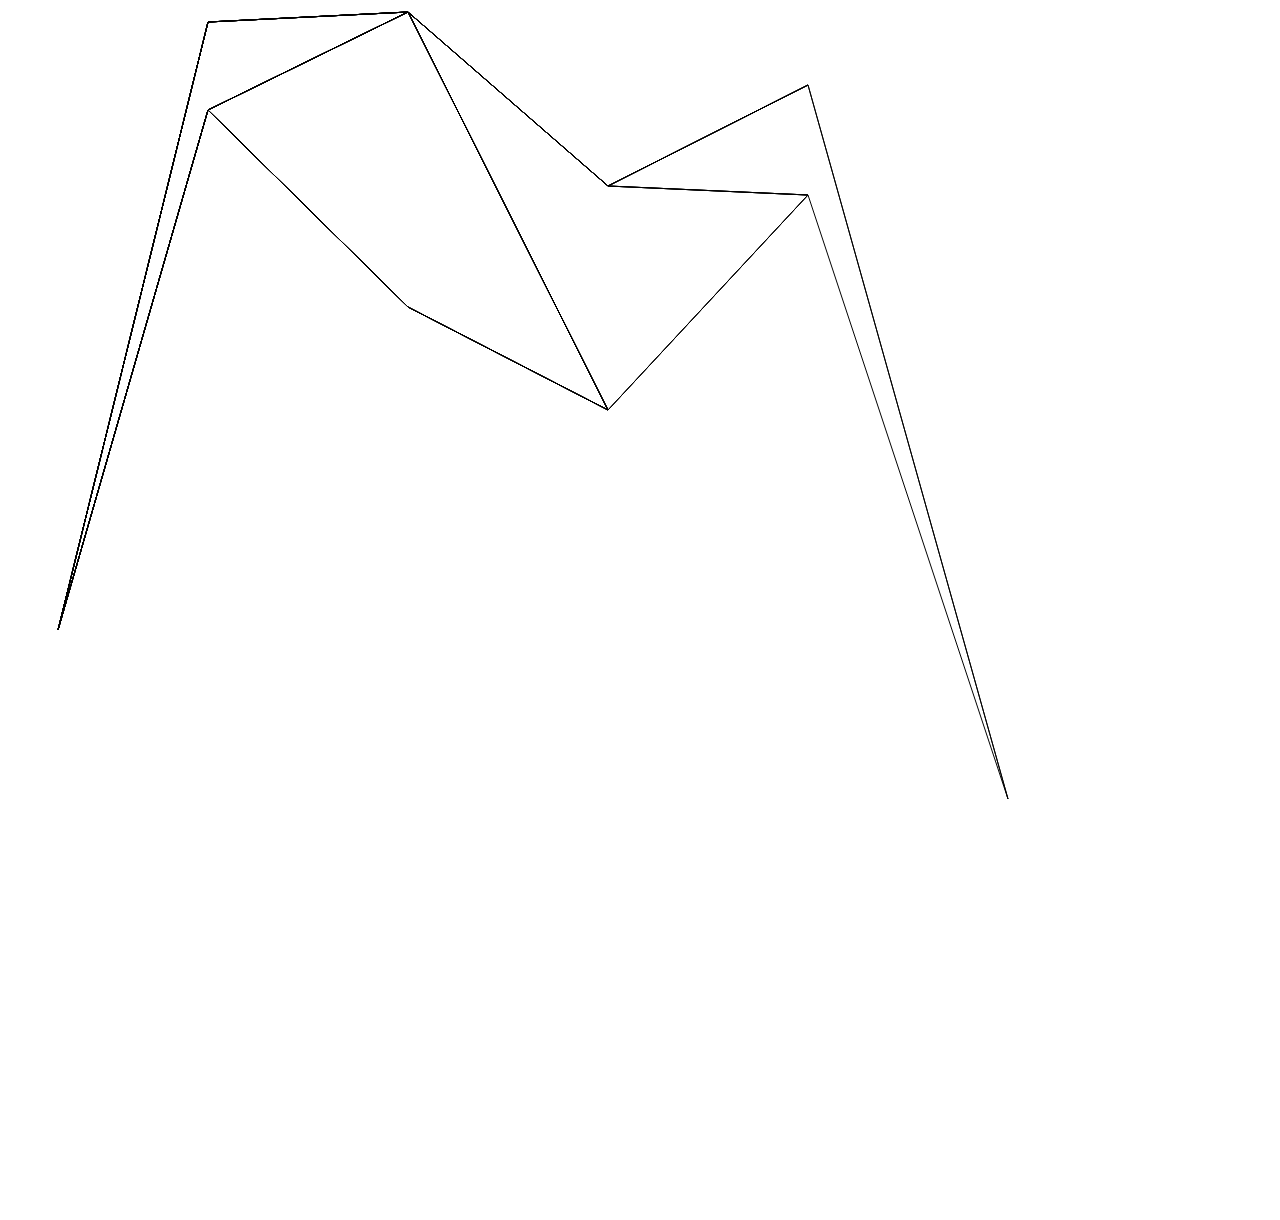
==== index.html @ f1ac1663 "Add files via upload" ====
<!DOCTYPE html>
<html lang="en">
<head>
	<meta charset="utf-8">
	<link rel="stylesheet" href="style.css">
	
	<title>ACO</title>
	<!-- <link rel="icon" href="img/logo.jpg" type="image/jpg"> -->
</head>

<body>
	<canvas id="path" class="path" width="1200" height="1200"></canvas>
</body>

<footer id="footer">
    <script src="path.js"></script>
</footer>

</html>
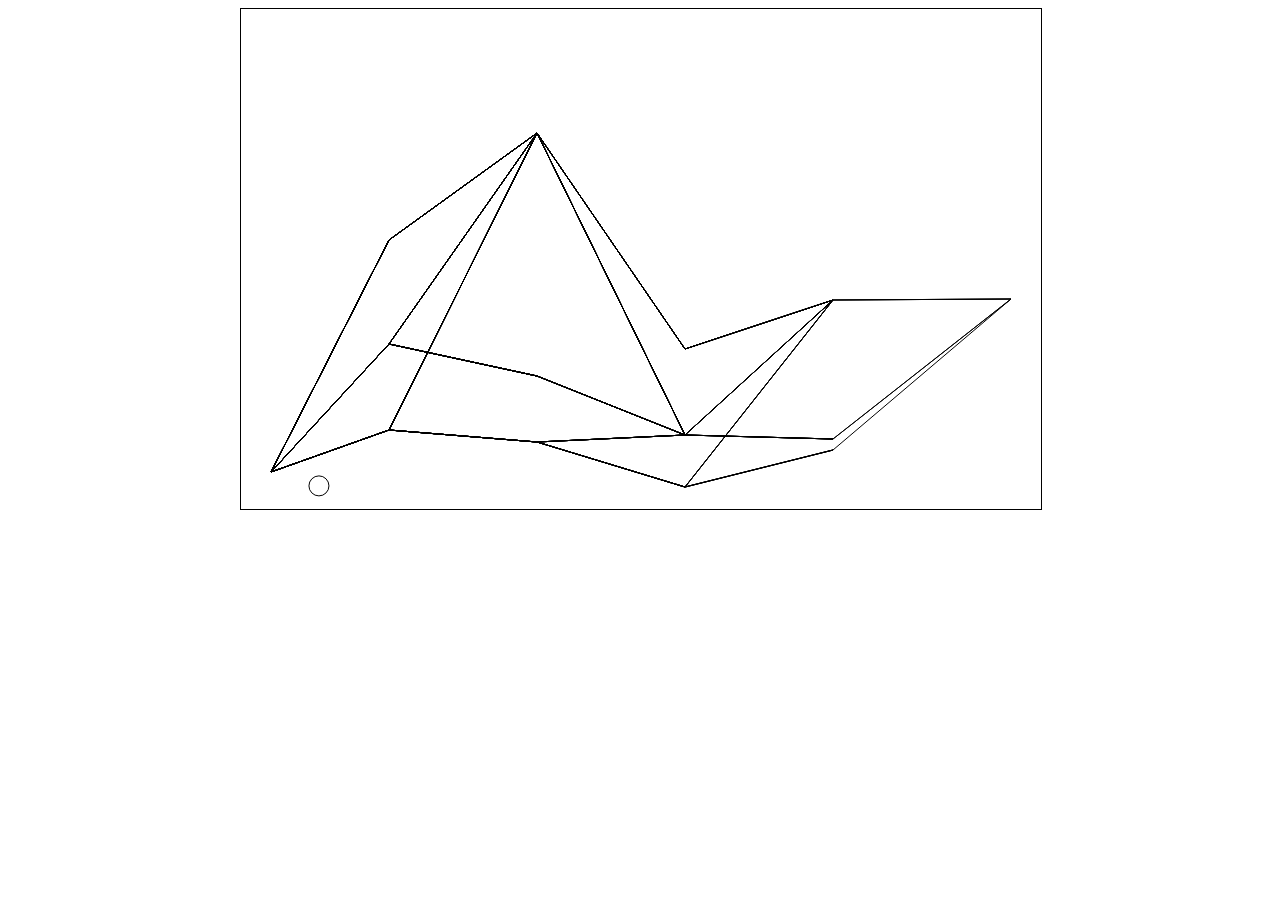
==== commit c4100e3a: "スッキリにしたコード" ====
--- a/index.html
+++ b/index.html
@@ -3,17 +3,19 @@
 <head>
 	<meta charset="utf-8">
 	<link rel="stylesheet" href="style.css">
-	
 	<title>ACO</title>
 	<!-- <link rel="icon" href="img/logo.jpg" type="image/jpg"> -->
 </head>
 
 <body>
-	<canvas id="path" class="path" width="1200" height="1200"></canvas>
+	<div id="windows">
+		<canvas id="path" width="800" height="500"></canvas>
+	    <canvas id="ant" width="800" height="500"></canvas>
+	</div>
+
+	<script src="function.js"></script>
+	<footer>
+	</footer>
 </body>
 
-<footer id="footer">
-    <script src="path.js"></script>
-</footer>
-
-</html>+</html>
--- a/style.css
+++ b/style.css
@@ -0,0 +1,23 @@
+body {
+	/*background-image: url("img/bg.png");*/
+}
+
+#path {
+	width: 800px;
+	height: 500px;
+	border: 1px solid #000000;
+	position: absolute;
+}
+
+#ant {
+	width: 800px;
+	height: 500px;
+	position: absolute;
+}
+
+#windows {
+	position: relative;
+	margin: 0 auto;
+	width: 800px;
+	height: 500px;
+}
